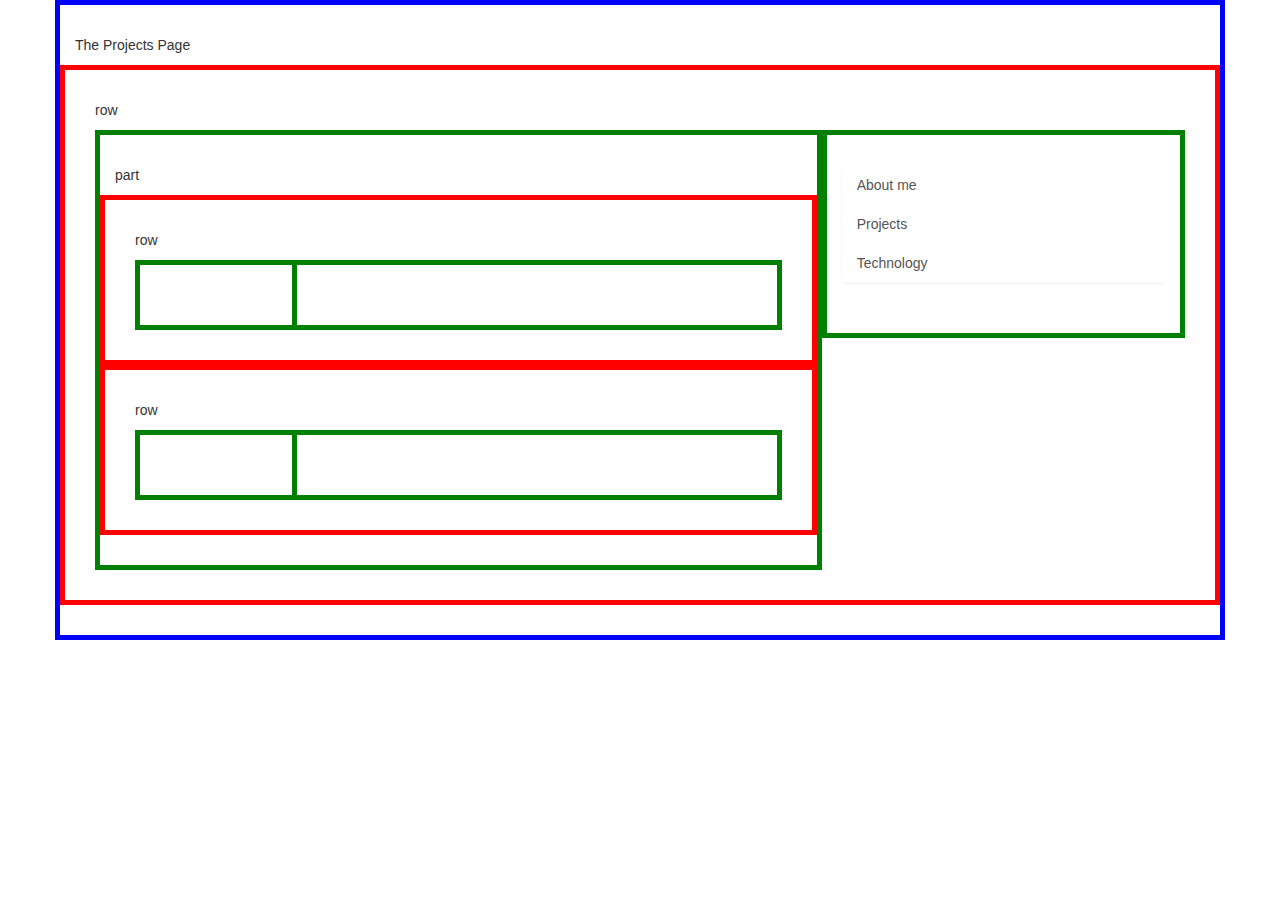
==== projects.html @ de64e389 "woooooork !!!!!!!!" ====
<!DOCTYPE html>
<!--
To change this license header, choose License Headers in Project Properties.
To change this template file, choose Tools | Templates
and open the template in the editor.
-->
<html>
    <head>
        <title>Projects</title>
        <meta charset="UTF-8">
        <meta name="viewport" content="width=device-width, initial-scale=1.0">
        <link type="text/css" rel="stylesheet" href="css/bootstrap-theme.css">
        <link type="text/css" rel="stylesheet" href="css/bootstrap.css">
    <link type="text/css" rel="stylesheet" href="css/custom-style.css">
    </head>
    <body>
        <div class="container">
            <p>The Projects Page</p>
            <div class="row">
                <p>row</p>
                <div class="col-xs-8">
                    <p>part</p>
                    <div class="row">
                        <p>row</p>
                        <div class="col-xs-3"></div>
                        <div class="col-xs9"></div>
                    </div>
                    <div class="row">
                        <p>row</p>
                        <div class="col-xs-3"></div>
                        <div class="col-xs9"></div>
                    </div>
                </div>
                <div class="col-xs-4">
                    <nav class="list-group">
                     <a class="list-group-item" href="index.html">About me</a>
                     <a class="list-group-item" href="projects.html">Projects</a>
                     <a class="list-group-item" href="technology.html">Technology</a>
                    </nav>
                </div>
            </div>
        </div>
    </body>
</html>
---- css/custom-style.css ----
div{
    border-style: solid;
    border-width: 5px;
    padding: 30px;
    border-color: green;
}

.container{
    border-color: blue;
}

.row{
    border-color: red;
}

.list-group-item{
    border: 0;
}
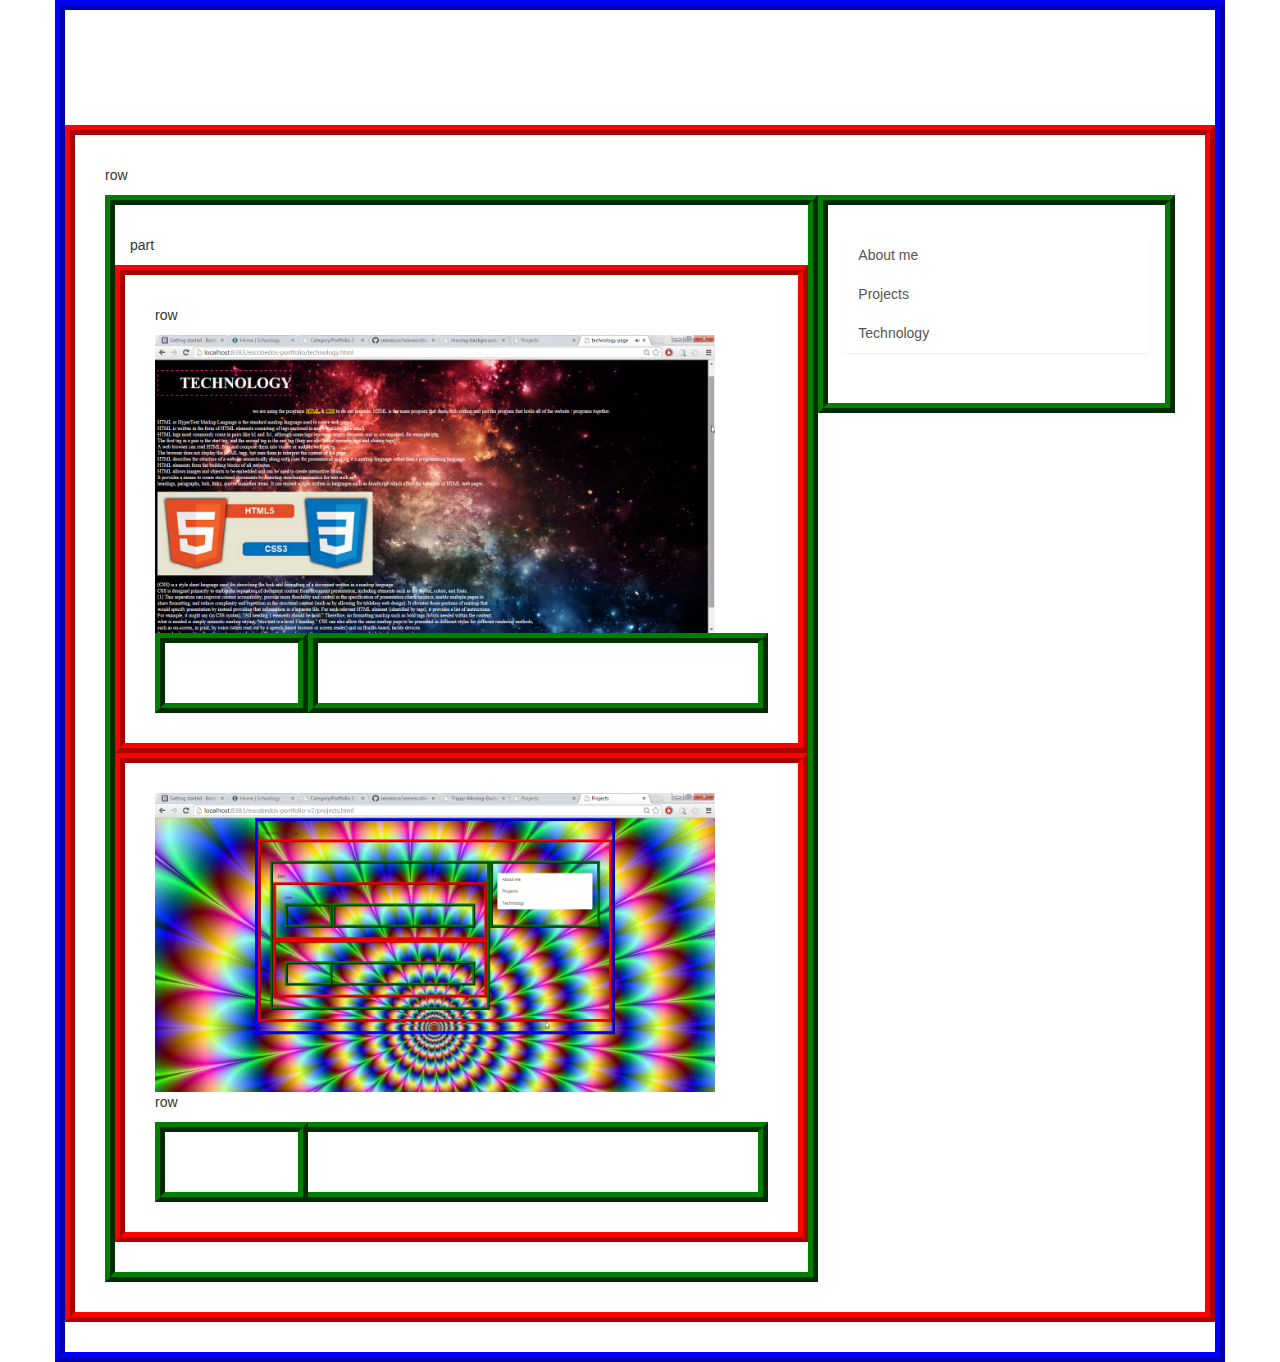
==== commit 0f14a066: "im hungry alex" ====
--- a/projects.html
+++ b/projects.html
@@ -11,21 +11,23 @@
         <meta name="viewport" content="width=device-width, initial-scale=1.0">
         <link type="text/css" rel="stylesheet" href="css/bootstrap-theme.css">
         <link type="text/css" rel="stylesheet" href="css/bootstrap.css">
-    <link type="text/css" rel="stylesheet" href="css/custom-style.css">
+        <link type="text/css" rel="stylesheet" href="css/custom-style.css">
     </head>
-    <body>
+    <body id="projects">
         <div class="container">
-            <p>The Projects Page</p>
+            <h1 class="uppercase">Projects Page</h1>
             <div class="row">
                 <p>row</p>
                 <div class="col-xs-8">
                     <p>part</p>
                     <div class="row">
                         <p>row</p>
+                        <img src="images2/tech page.png" alt=""/>
                         <div class="col-xs-3"></div>
-                        <div class="col-xs9"></div>
+                        <div class="col-xs-9"></div>
                     </div>
                     <div class="row">
+                        <img src="images2/scrpage.png" alt=""/>
                         <p>row</p>
                         <div class="col-xs-3"></div>
                         <div class="col-xs9"></div>
@@ -40,5 +42,6 @@
                 </div>
             </div>
         </div>
+        
     </body>
 </html>
--- a/css/custom-style.css
+++ b/css/custom-style.css
@@ -1,8 +1,11 @@
 div{
-    border-style: solid;
-    border-width: 5px;
+    border-style: ridge;
+    border-width: 10px;
     padding: 30px;
     border-color: green;
+}
+h1{
+    color: white;
 }
 
 .container{
@@ -16,3 +19,17 @@
 .list-group-item{
     border: 0;
 }
+
+#projects{
+/*    border-color: deeppink*/
+    background-image: url(http://b68389.medialib.glogster.com/media/8ea5a3ea68d4305ad02c946510f0674e579eeacbcd5665e33632c33205ec0137/moving-backgrounds-1.gif);
+    background-size: cover;
+}
+img {
+    width: 560px;
+    height: auto;
+}
+.uppercase {
+    text-transform: uppercase;
+    font-size: 50px;
+}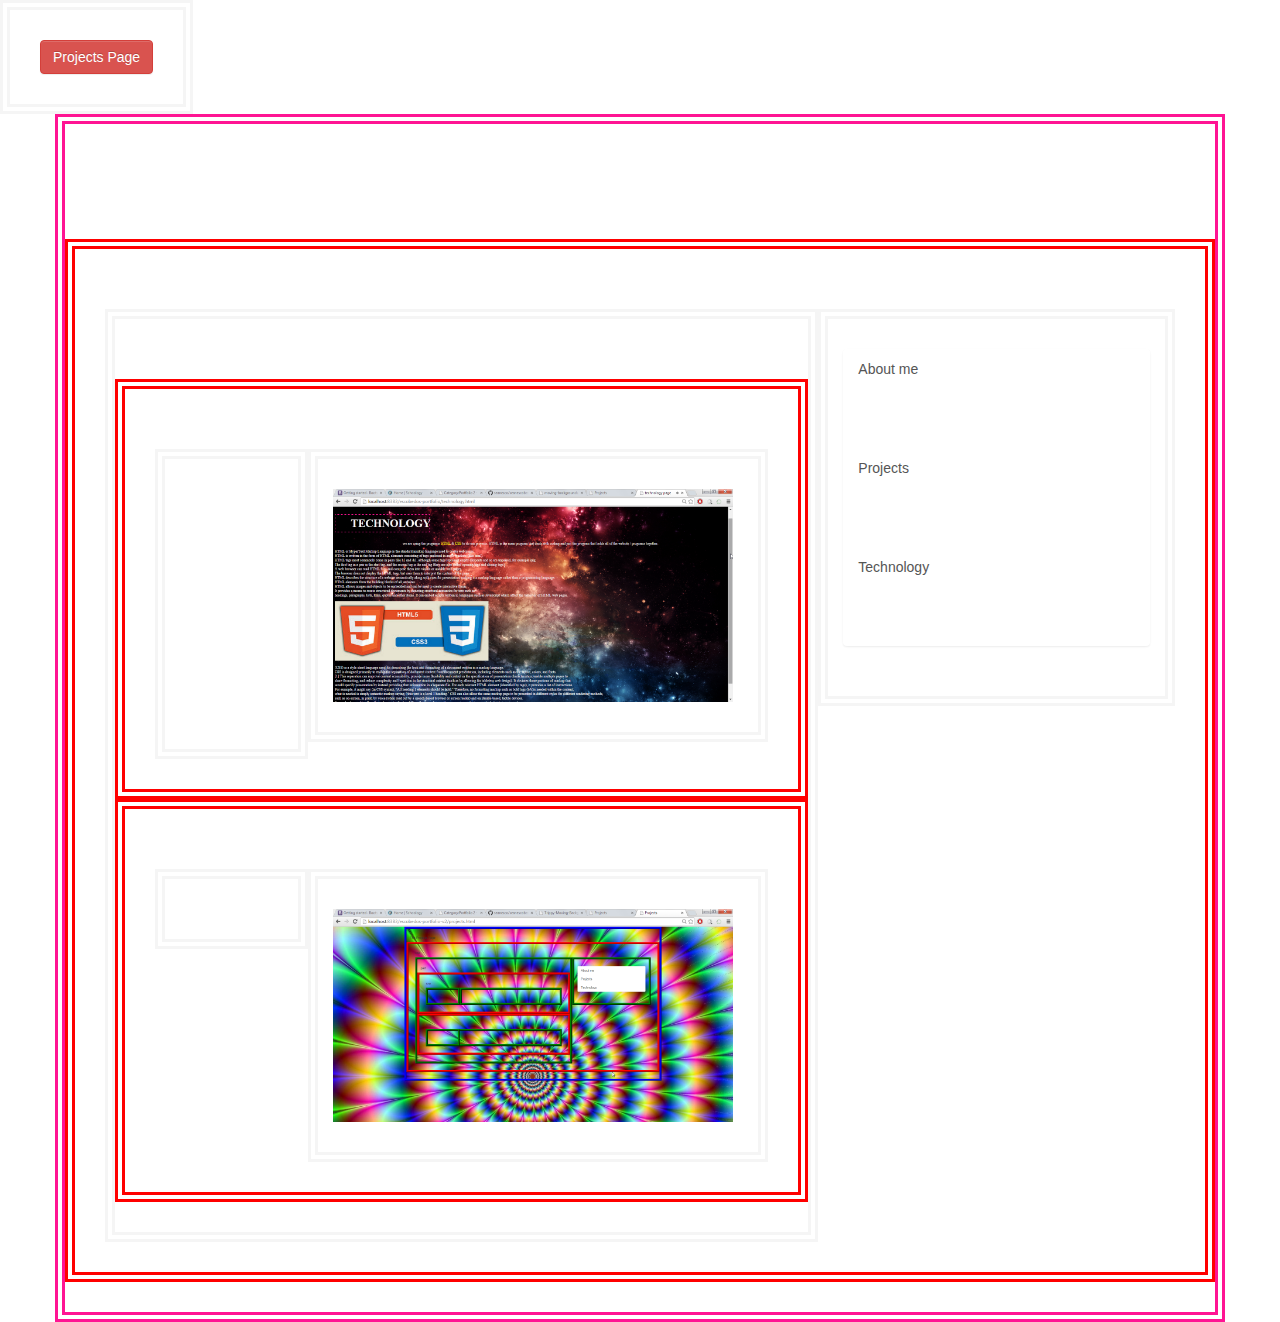
==== commit cd7c17bc: "little stuff done at 9:20 :)" ====
--- a/projects.html
+++ b/projects.html
@@ -14,6 +14,10 @@
         <link type="text/css" rel="stylesheet" href="css/custom-style.css">
     </head>
     <body id="projects">
+        <!-- Split button -->
+<div class="btn-group">
+  <button type="button" class="btn btn-danger">Projects Page</button>
+</div>
         <div class="container">
             <h1 class="uppercase">Projects Page</h1>
             <div class="row">
@@ -22,22 +26,40 @@
                     <p>part</p>
                     <div class="row">
                         <p>row</p>
-                        <img src="images2/tech page.png" alt=""/>
-                        <div class="col-xs-3"></div>
-                        <div class="col-xs-9"></div>
+                        <div class="col-xs-3">
+                            <p>This is a screen shot of my old website.
+                               This was the technology page. The page 
+                               had music , a space background and 
+                               a description of html and css.</p>
+                        </div>
+                        <div class="col-xs-9">
+                            <img src="images2/tech page.png" alt=""/>
+                        </div>
                     </div>
                     <div class="row">
-                        <img src="images2/scrpage.png" alt=""/>
                         <p>row</p>
-                        <div class="col-xs-3"></div>
-                        <div class="col-xs9"></div>
+                        <div class="col-xs-3">
+                            
+                        </div>
+                        <div class="col-xs-9">
+                            <img src="images2/scrpage.png" alt=""/>
+                        </div>
                     </div>
                 </div>
                 <div class="col-xs-4">
                     <nav class="list-group">
                      <a class="list-group-item" href="index.html">About me</a>
+                     <br />
+                     <br />
+                     <br />
                      <a class="list-group-item" href="projects.html">Projects</a>
+                     <br />
+                     <br />
+                     <br />
                      <a class="list-group-item" href="technology.html">Technology</a>
+                     <br />
+                     <br />
+                     <br />
                     </nav>
                 </div>
             </div>
--- a/css/custom-style.css
+++ b/css/custom-style.css
@@ -1,35 +1,42 @@
 div{
-    border-style: ridge;
+    border-style: double;
     border-width: 10px;
     padding: 30px;
-    border-color: green;
+    border-color: whitesmoke;
 }
 h1{
     color: white;
 }
-
 .container{
-    border-color: blue;
+    border-color: deeppink;
 }
-
 .row{
     border-color: red;
 }
-
 .list-group-item{
     border: 0;
 }
-
 #projects{
-/*    border-color: deeppink*/
+/*    border-color deeppink*/
     background-image: url(http://b68389.medialib.glogster.com/media/8ea5a3ea68d4305ad02c946510f0674e579eeacbcd5665e33632c33205ec0137/moving-backgrounds-1.gif);
     background-size: cover;
 }
 img {
-    width: 560px;
+    width: 400px;
     height: auto;
 }
 .uppercase {
     text-transform: uppercase;
     font-size: 50px;
+}
+#tech{
+    background-image: url(http://fc08.deviantart.net/fs71/f/2014/025/f/a/simple_animated_flashing_background_gif_by_jssanda-d58kspb.gif);
+    background-size: cover;
+}
+#index{
+    background-image: url(http://i436.photobucket.com/albums/qq86/DaT_69eR/DEZ%20PiiX/scattered-flashing-dots-1266.gif);
+    background-size: cover;
+}
+p{
+    color: white;
 }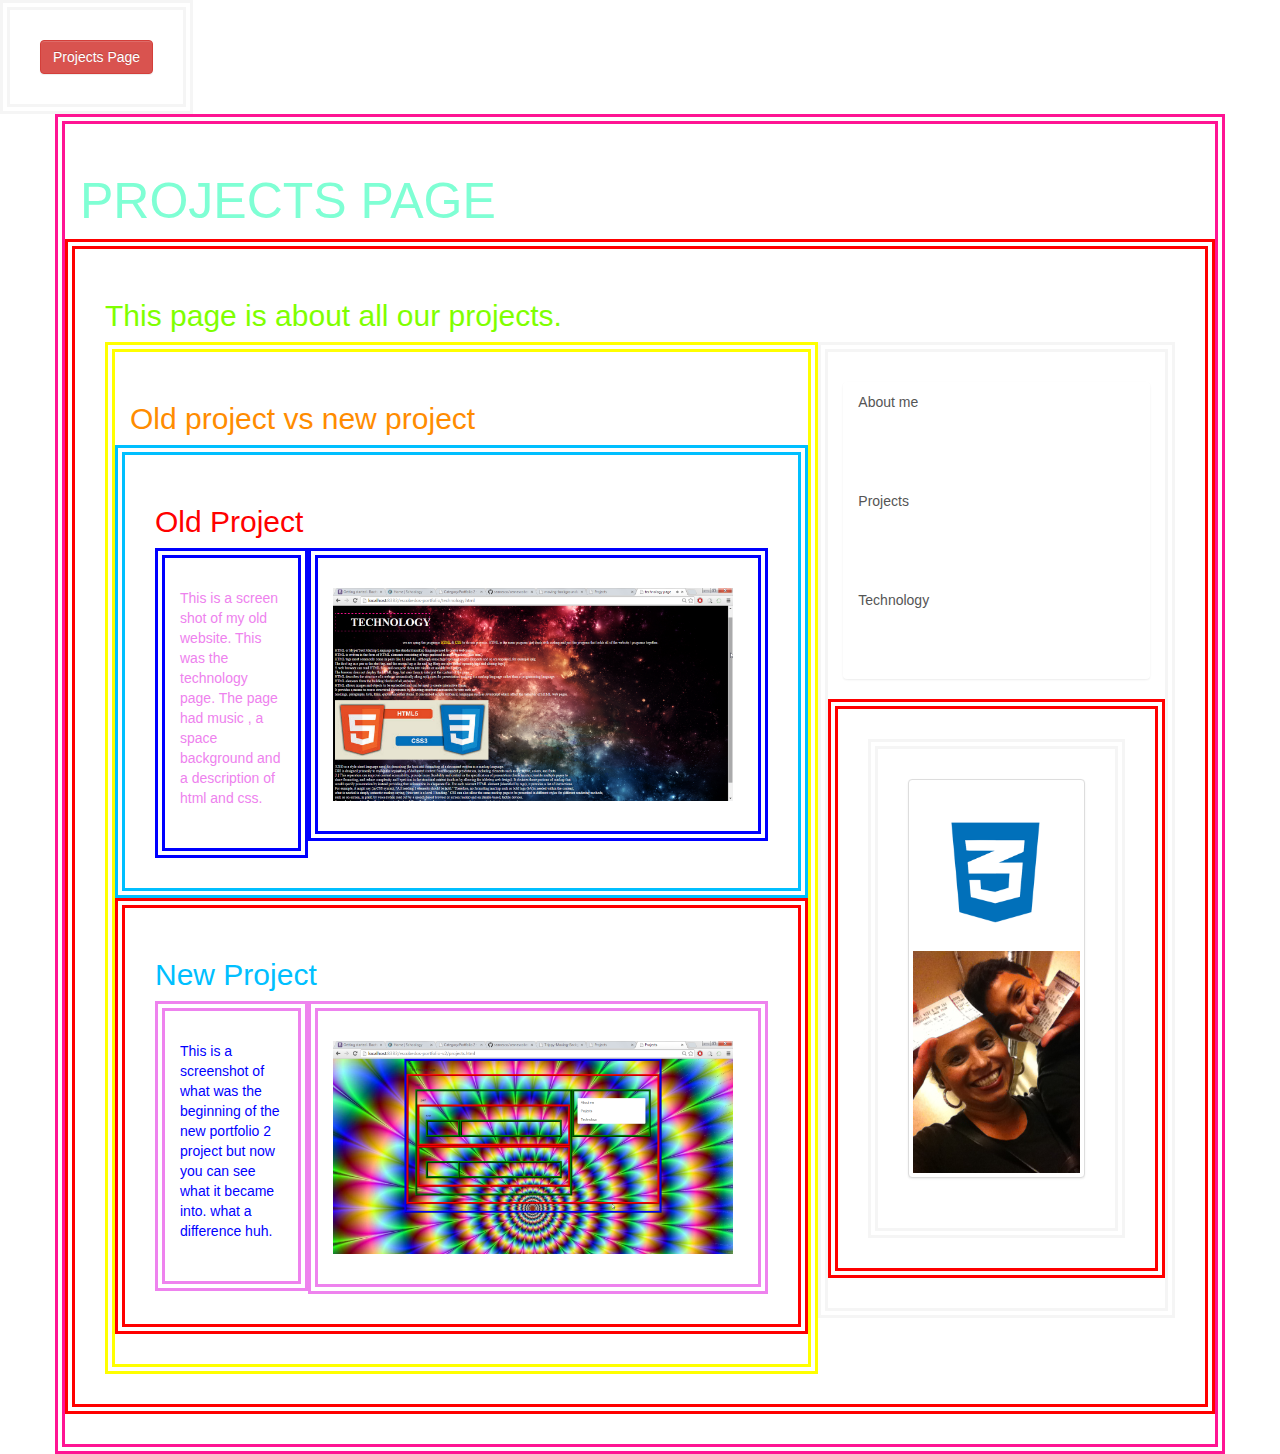
==== commit 04fb1b8c: "yaaaay XD" ====
--- a/projects.html
+++ b/projects.html
@@ -19,29 +19,31 @@
   <button type="button" class="btn btn-danger">Projects Page</button>
 </div>
         <div class="container">
-            <h1 class="uppercase">Projects Page</h1>
+            <h1 id="hu7" class="uppercase">Projects Page</h1>
             <div class="row">
-                <p>row</p>
-                <div class="col-xs-8">
-                    <p>part</p>
-                    <div class="row">
-                        <p>row</p>
-                        <div class="col-xs-3">
-                            <p>This is a screen shot of my old website.
+                <h2 id="hg6">This page is about all our projects.</h2>
+                <div id="sd4" class="col-xs-8">
+                    <h2 id="ok9">Old project vs new project</h2>
+                    <div id="mby5" class="row">
+                        <h2 id="hjk8">Old Project</h2>
+                        <div id="er56" class="col-xs-3">
+                            <p id="lol8">This is a screen shot of my old website.
                                This was the technology page. The page 
                                had music , a space background and 
                                a description of html and css.</p>
                         </div>
-                        <div class="col-xs-9">
+                        <div id="et9o" class="col-xs-9">
                             <img src="images2/tech page.png" alt=""/>
                         </div>
                     </div>
                     <div class="row">
-                        <p>row</p>
-                        <div class="col-xs-3">
-                            
+                        <h2 id="gu7">New Project</h2>
+                        <div id="vu50" class="col-xs-3">
+                            <p id="asd4">This is a screenshot of what was the beginning 
+                               of the new portfolio 2 project but now you can 
+                               see what it became into. what a difference huh.</p>
                         </div>
-                        <div class="col-xs-9">
+                        <div id="was" class="col-xs-9">
                             <img src="images2/scrpage.png" alt=""/>
                         </div>
                     </div>
@@ -61,9 +63,22 @@
                      <br />
                      <br />
                     </nav>
+                          <div class="row">
+                              <div>
+           <a href="#" class="thumbnail">
+               <img src="images2/icon-skills-css3-x2.png" alt=""/>
+               <img src="images2/mom.JPG" alt=""/>
+          </a>
+            </div>
+                </div>
                 </div>
             </div>
         </div>
-        
+        <script src="http://ajax.googleapis.com/ajax/libs/jquery/1.11.0/jquery.min.js"></script>
+       <script src="js/bootstrap.min.js"></script>
+            <!-- music file -->
+    <script type="text/javascript" src="http://scmplayer.net/script.js" 
+    data-config="{'skin':'skins/cyber/skin.css','volume':55,'autoplay':true,'shuffle':false,'repeat':1,'placement':'bottom','showplaylist':false,'playlist':[{'title':'Prescription ScHoolboy Q','url':'http://youtu.be/1AKFe931a18'},{'title':'I Love Myself Kendrick Lamar','url':'http://youtu.be/ZyZo0JflzEs'}]}" ></script>
+    <!-- music file -->
     </body>
 </html>
--- a/css/custom-style.css
+++ b/css/custom-style.css
@@ -4,15 +4,23 @@
     padding: 30px;
     border-color: whitesmoke;
 }
+/*my boarder color*/
 h1{
     color: white;
 }
+/*color i had for all my h1s*/
+h2{
+    color: lime;
+}
+/*color i had for all my h2s*/
 .container{
     border-color: deeppink;
 }
+/*other boarder color for the container*/
 .row{
     border-color: red;
 }
+/* boarder color for all rows on all pages*/
 .list-group-item{
     border: 0;
 }
@@ -21,22 +29,125 @@
     background-image: url(http://b68389.medialib.glogster.com/media/8ea5a3ea68d4305ad02c946510f0674e579eeacbcd5665e33632c33205ec0137/moving-backgrounds-1.gif);
     background-size: cover;
 }
+/*Alex did that last comment lol*/
+/*made a gif my background for all my pages*/
 img {
     width: 400px;
     height: auto;
 }
+/*made an image this size*/
 .uppercase {
     text-transform: uppercase;
     font-size: 50px;
 }
+/*forgot why i did this tbh*/
 #tech{
     background-image: url(http://fc08.deviantart.net/fs71/f/2014/025/f/a/simple_animated_flashing_background_gif_by_jssanda-d58kspb.gif);
     background-size: cover;
 }
+/*technology background*/
 #index{
     background-image: url(http://i436.photobucket.com/albums/qq86/DaT_69eR/DEZ%20PiiX/scattered-flashing-dots-1266.gif);
     background-size: cover;
 }
+/*index background*/
 p{
     color: white;
+}
+/*made every p white at first*/
+#pic{
+    height: 260px;
+    width: auto;
+}
+/*started to use a lot of ids from here on*/
+#hh{
+    color: orangered;
+}
+#blueh{
+    color: #a6e1ec;
+}
+#yasss{
+    color: yellow;
+}
+#cs{
+    color: skyblue;
+}
+#boot{
+    color: magenta;
+}
+#pcss{
+    color: skyblue;
+}
+#phtml{
+    color: orangered;
+}
+#pboot{
+    color: magenta;
+}
+#h2i{
+    color:  #ff0;
+}
+#pi{
+    color: springgreen;
+}
+#h2ii{
+    color: hotpink;
+}
+#iblue{
+    color: #66afe9;
+}
+#p2i{
+    color: hotpink;
+}
+#insta{
+    color: springgreen;
+}
+/*see what i mean a lot*/
+#diff{
+    border-color: greenyellow;
+}
+#bk{
+    border-color: hotpink;
+}
+#lk{
+    border-color: #66afe9;
+}
+#hu7{
+    color: aquamarine;
+}
+#hg6{
+    color: chartreuse;
+}
+#ok9{
+    color: darkorange;
+}
+#sd4{
+    border-color: yellow;
+}
+#mby5{
+    border-color: deepskyblue;
+}
+#hjk8{
+    color: red;
+}
+#lol8{
+    color: violet;
+}
+#gu7{
+    color: deepskyblue;
+}
+#er56{
+    border-color: blue;
+}
+#et9o{
+    border-color: blue;
+}
+#vu50{
+    border-color: violet;
+}
+#was{
+    border-color: violet;
+}
+#asd4{
+    color: blue
 }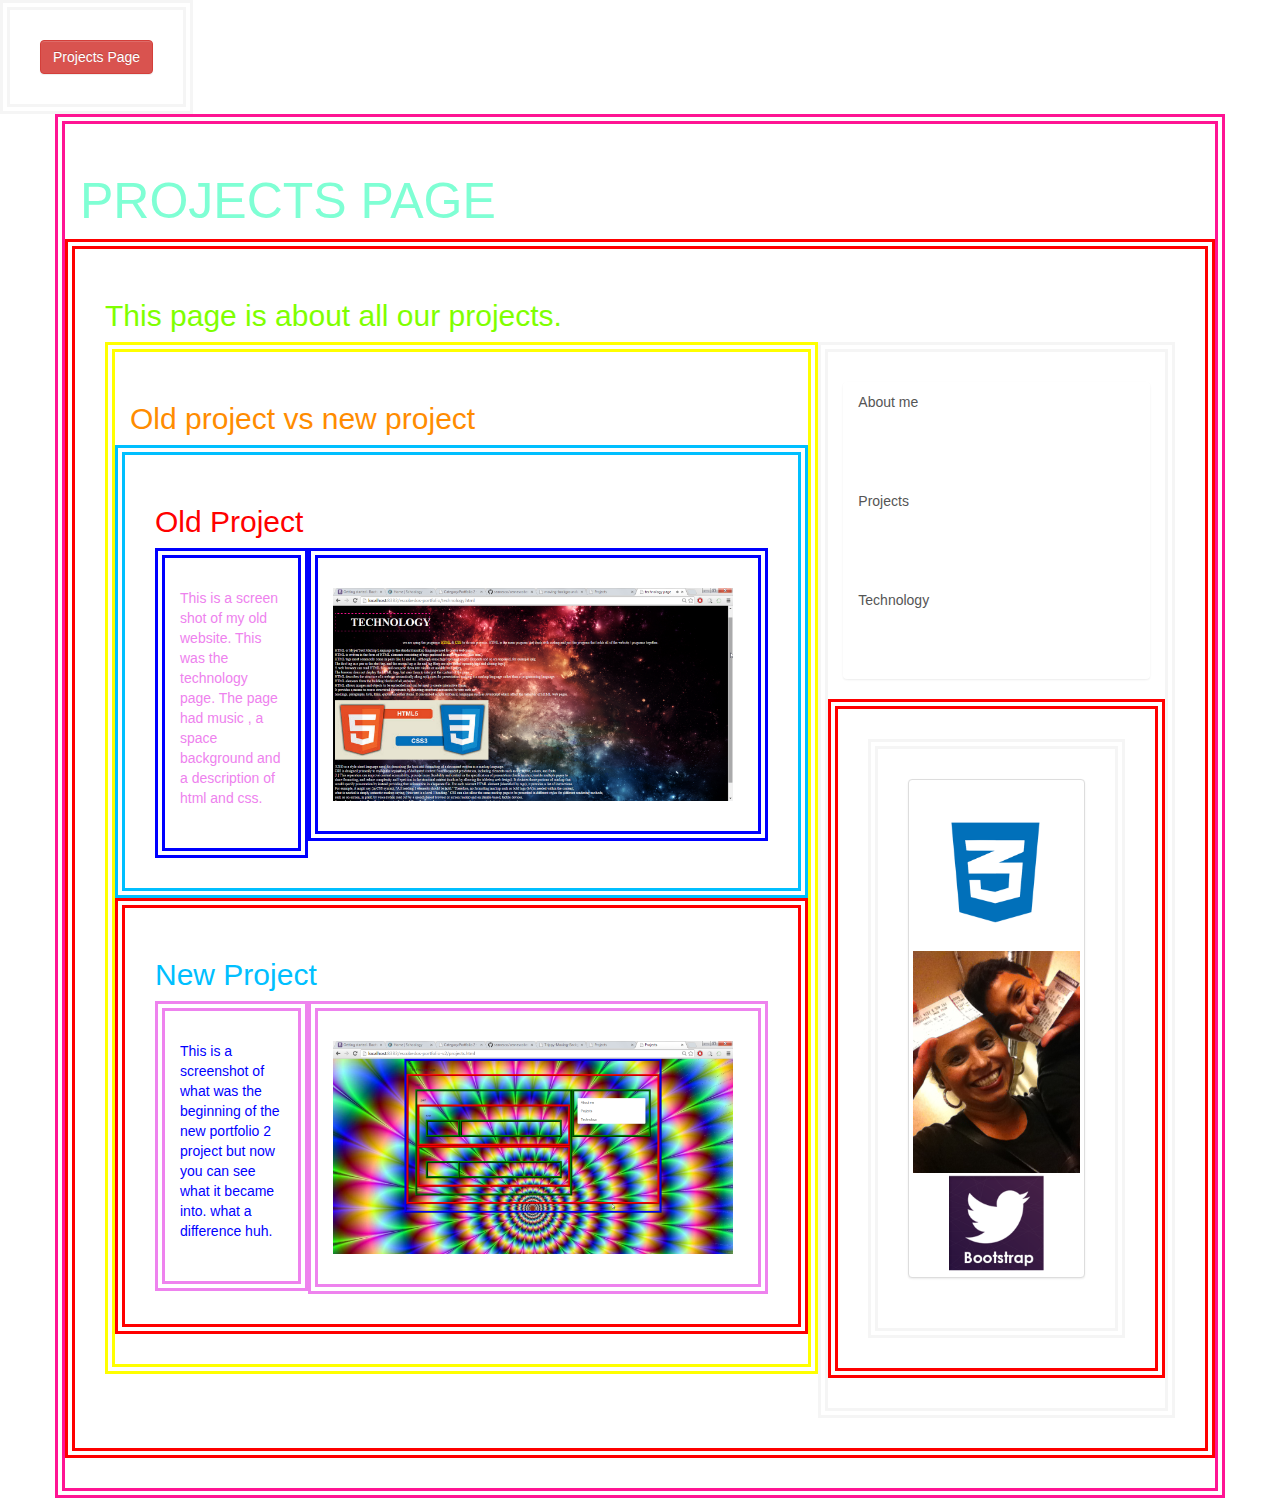
==== commit 060736ad: "finish my projects" ====
--- a/projects.html
+++ b/projects.html
@@ -68,6 +68,7 @@
            <a href="#" class="thumbnail">
                <img src="images2/icon-skills-css3-x2.png" alt=""/>
                <img src="images2/mom.JPG" alt=""/>
+               <img src="images2/bootstrap-logo.png" alt=""/>
           </a>
             </div>
                 </div>
--- a/css/custom-style.css
+++ b/css/custom-style.css
@@ -150,4 +150,8 @@
 }
 #asd4{
     color: blue
-}+}
+
+.noBorder{
+    border-style: none;
+}
